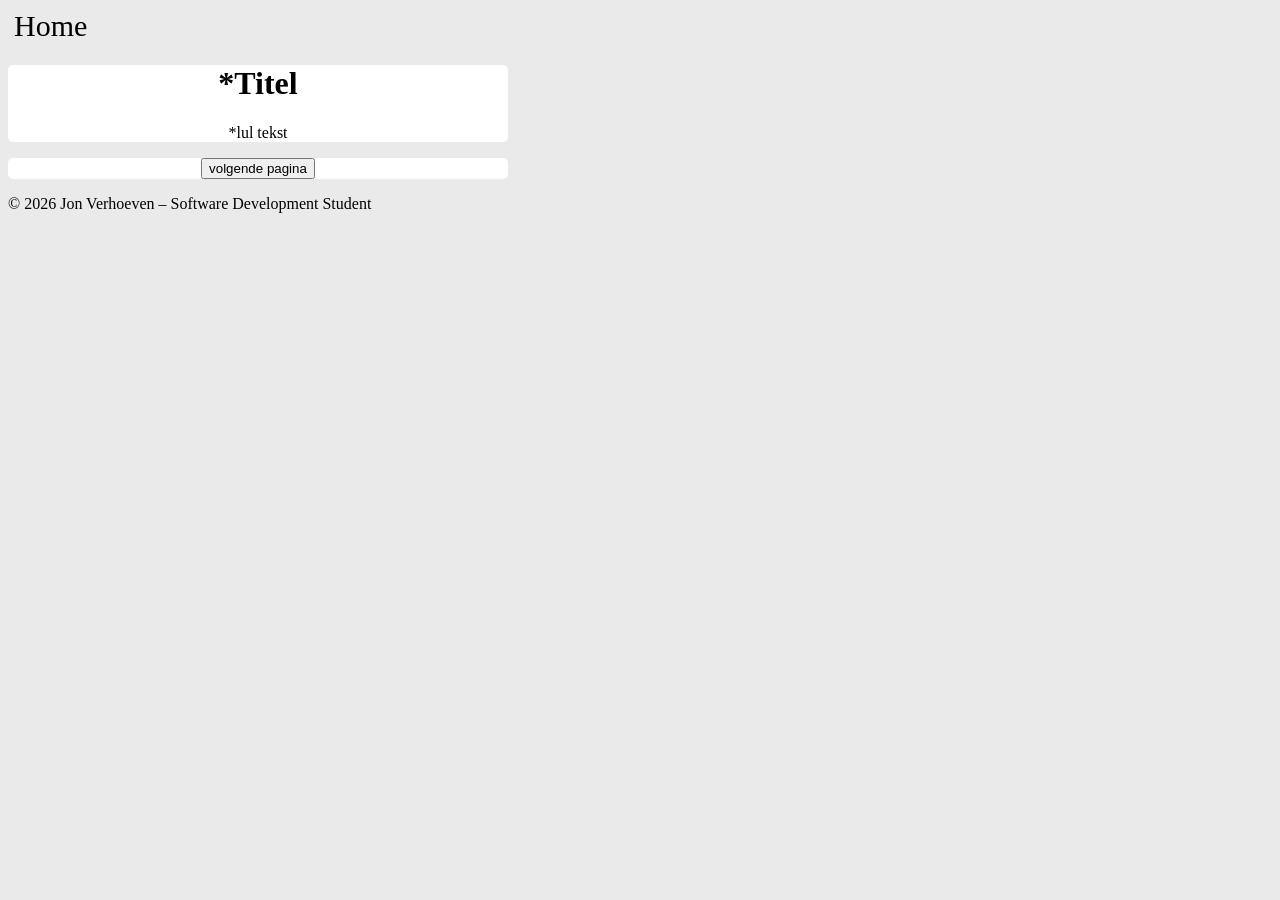
==== index.html @ 3386a8aa "start" ====
<!DOCTYPE html>
<html lang="en">
<head>
    <meta charset="UTF-8">
    <meta name="viewport" content="width=device-width, initial-scale=1.0">
    <title>Home</title>
    <link rel="stylesheet" href="style/style.css">
</head>
<body>
    <header>
        <nav>
            <a href="index.html"><button class="homeButton">Home</button></a>
        </nav>
    </header>
    <div class="titel container">
        <h1>*Titel</h1>
        <p>*lul tekst</p>
    </div>
    <div class="container">
        <a href="home.html"><button class="indexButton">volgende pagina</button></a>
    </div>
    <footer class="container">
        <p>© 2026 Jon Verhoeven – Software Development Student</p>
    </footer>
</body>
</html>
---- style/style.css ----
body {
    background-color: rgb(234, 234, 234);
    
}

div.container {
    background-color: white;
    text-align: center;
    border-radius: 5px;
    width: 500px;
}

.homeButton {
    background: transparent;
    border: none !important;
    font-family: copperplate, fantasy;
    font-size: 30px;
    cursor: pointer;
}
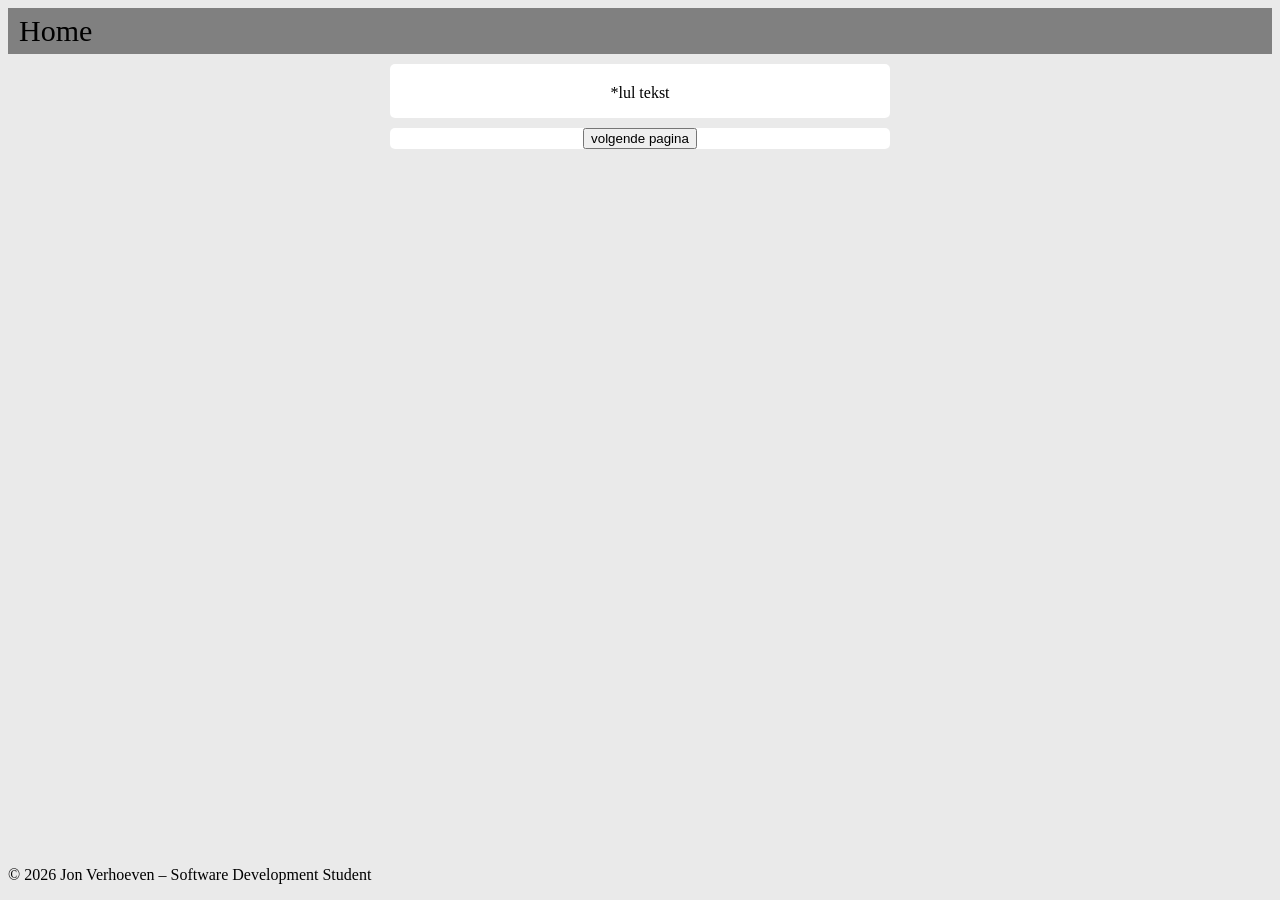
==== commit 8c453356: "bezig" ====
--- a/index.html
+++ b/index.html
@@ -5,20 +5,23 @@
     <meta name="viewport" content="width=device-width, initial-scale=1.0">
     <title>Home</title>
     <link rel="stylesheet" href="style/style.css">
+    <script src="script/scipt.js"></script>
 </head>
 <body>
     <header>
-        <nav>
+        <nav class="homeButNav">
             <a href="index.html"><button class="homeButton">Home</button></a>
         </nav>
     </header>
-    <div class="titel container">
-        <h1>*Titel</h1>
-        <p>*lul tekst</p>
-    </div>
-    <div class="container">
-        <a href="home.html"><button class="indexButton">volgende pagina</button></a>
-    </div>
+    <section class="main">
+        <div class="titel">
+            <h1></h1>
+            <p>*lul tekst</p>
+        </div>
+        <div class="sectIndex">
+            <a href="home.html"><button class="indexButton">volgende pagina</button></a>
+        </div>
+    </section>
     <footer class="container">
         <p>© 2026 Jon Verhoeven – Software Development Student</p>
     </footer>
--- a/style/style.css
+++ b/style/style.css
@@ -3,11 +3,28 @@
     
 }
 
-div.container {
+.homeButNav {
+    background-color: gray;
+}
+
+.main {
+    display: flex;
+    flex-direction: column;
+    justify-content: center;
+    align-items: center;
+}
+
+div {
     background-color: white;
     text-align: center;
     border-radius: 5px;
     width: 500px;
+    margin-top: 10px;
+}
+
+footer {
+    position: fixed;
+    bottom: 0;
 }
 
 .homeButton {
@@ -16,4 +33,9 @@
     font-family: copperplate, fantasy;
     font-size: 30px;
     cursor: pointer;
+    margin: 5px;
+}
+
+.homeButton:hover {
+    text-shadow: 2px 2px 8px rgba(40, 40, 40, 0.8);
 }
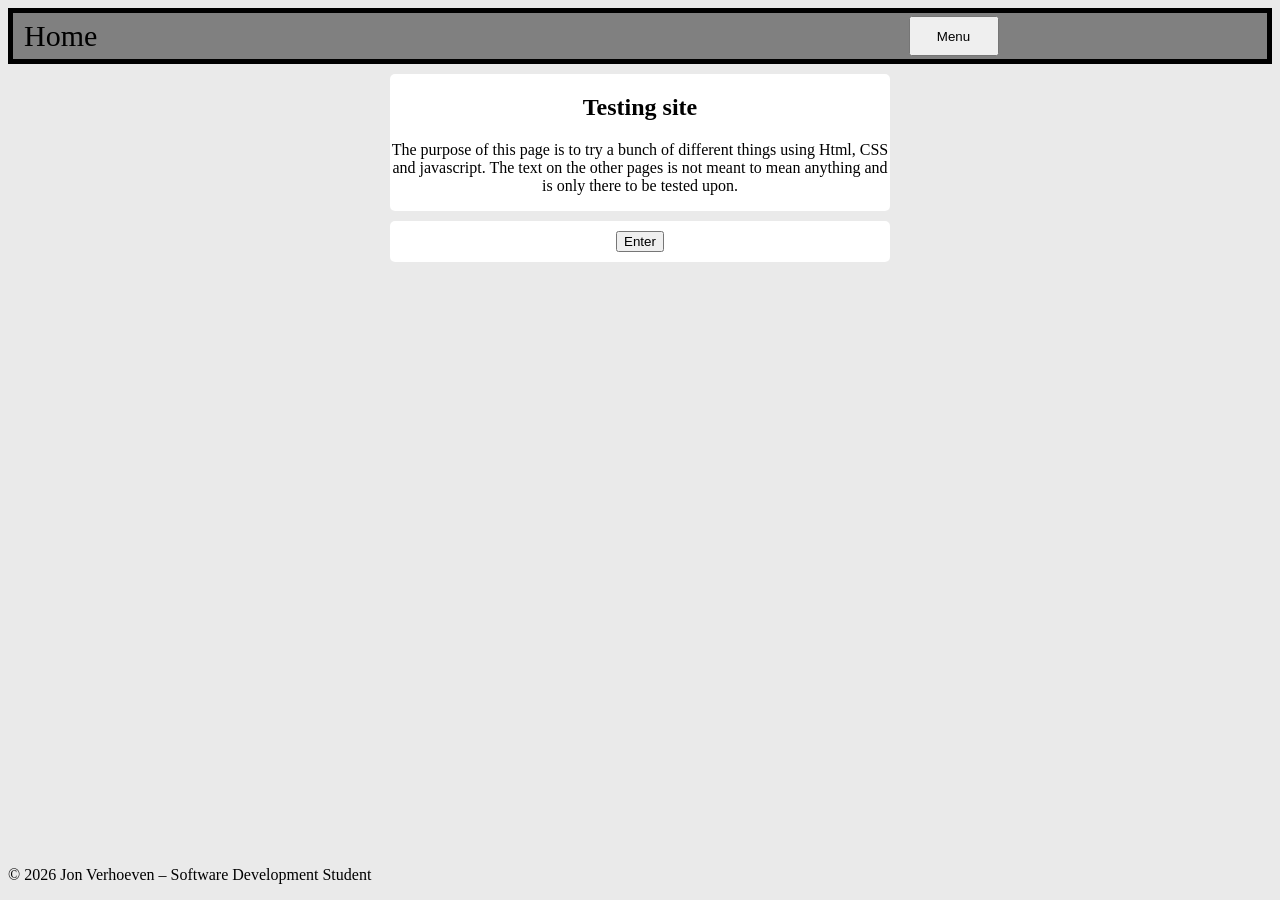
==== commit f1ef9031: "Big Money dropdown" ====
--- a/index.html
+++ b/index.html
@@ -12,14 +12,26 @@
         <nav class="homeButNav">
             <a href="index.html"><button class="homeButton">Home</button></a>
         </nav>
+        <nav class="navBar">
+            <div class="dropdown">
+                <button class="dropbtn">Menu</button>
+                <div class="dropdown-content">
+                    <a href="home.html">Read more</a>
+                    <a href="counter.html">Counter</a>
+                </div>
+            </div>
+        </nav>
     </header>
     <section class="main">
         <div class="titel">
-            <h1></h1>
-            <p>*lul tekst</p>
+            <h1>Testing site</h1>
+            <p>
+                The purpose of this page is to try a bunch of different things using Html, CSS and javascript.
+                The text on the other pages is not meant to mean anything and is only there to be tested upon.
+            </p>
         </div>
         <div class="sectIndex">
-            <a href="home.html"><button class="indexButton">volgende pagina</button></a>
+            <a href="home.html"><button id="indexButton">Enter</button></a>
         </div>
     </section>
     <footer class="container">
--- a/style/style.css
+++ b/style/style.css
@@ -1,10 +1,35 @@
+/*Navigatie balk*/
+
+header {
+    background-color: gray;
+    display: flex;
+    justify-content: space-evenly;
+    justify-items: stretch;
+    border: 5px solid black;
+}
+
+.navBar {
+    display: flex;
+    justify-content: center;
+    align-items: center;
+    width: 100%;
+}
+
+.navBarBut, .dropbtn {
+    width: 90px;
+    height: 40px;
+}
+
+.homeButNav {
+    display: flex;
+    width: 100%;
+}
+
+/*Body*/
+
 body {
     background-color: rgb(234, 234, 234);
     
-}
-
-.homeButNav {
-    background-color: gray;
 }
 
 .main {
@@ -14,7 +39,15 @@
     align-items: center;
 }
 
-div {
+.sect, .titel {
+    background-color: white;
+    text-align: center;
+    border-radius: 5px;
+    width: 500px;
+    margin-top: 10px;
+}
+
+.sectIndex {
     background-color: white;
     text-align: center;
     border-radius: 5px;
@@ -27,6 +60,8 @@
     bottom: 0;
 }
 
+/*Buttons*/
+
 .homeButton {
     background: transparent;
     border: none !important;
@@ -38,4 +73,51 @@
 
 .homeButton:hover {
     text-shadow: 2px 2px 8px rgba(40, 40, 40, 0.8);
+}
+
+.CounterBut {
+    margin-bottom: 10px;
+}
+
+#myBtn {
+    margin-bottom: 10px;
+
+}
+
+#indexButton {
+    margin-top: 10px;
+    margin-bottom: 10px;
+}
+
+/*Dropdown menu*/
+.dropdown-content {
+    display: none;
+    width: 120px;
+    right: 0;
+    position: absolute;
+    border: 3px solid lightgray;
+    box-shadow: 0px 8px 16px 0px rgba(0,0,0,0.2);
+}
+
+.dropdown-content a {
+    display: block;
+    background-color: white;
+    color: black;
+    text-decoration: none;
+    padding-right: 8px;
+    padding-bottom: 8px;
+    padding-top: 8px;
+    padding-left: 4px;
+}
+
+.dropdown-content a:hover {
+    background-color: beige;
+}
+
+.dropdown {
+    position: relative;
+}
+
+.dropdown:hover .dropdown-content {
+    display: block;
 }
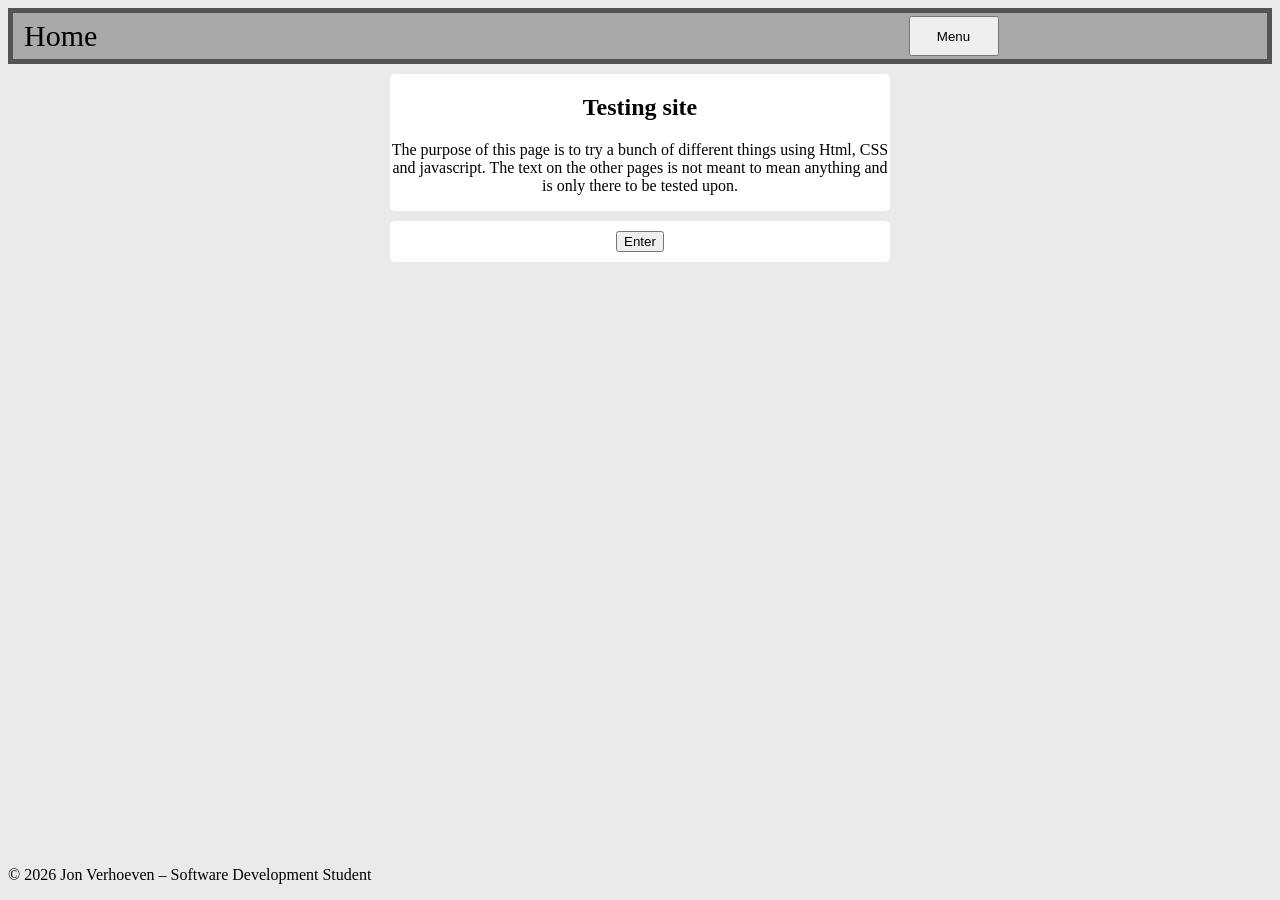
==== commit 039c6ed1: "secret game(beginning) added a secret link. game still has to be made." ====
--- a/index.html
+++ b/index.html
@@ -18,6 +18,7 @@
                 <div class="dropdown-content">
                     <a href="home.html">Read more</a>
                     <a href="counter.html">Counter</a>
+                    <a href="picture.html">Picture</a>
                 </div>
             </div>
         </nav>
--- a/style/style.css
+++ b/style/style.css
@@ -1,11 +1,11 @@
 /*Navigatie balk*/
 
 header {
-    background-color: gray;
+    background-color: darkgray;
     display: flex;
     justify-content: space-evenly;
     justify-items: stretch;
-    border: 5px solid black;
+    border: 5px solid rgb(84, 84, 84);
 }
 
 .navBar {
@@ -89,6 +89,18 @@
     margin-bottom: 10px;
 }
 
+#secretBut {
+    display: none;
+    margin-bottom: 10px;
+}
+
+#secretBut button {
+    background-color: limegreen;
+    border: 4px solid red;
+    color: pink;
+    cursor: pointer;
+}
+
 /*Dropdown menu*/
 .dropdown-content {
     display: none;
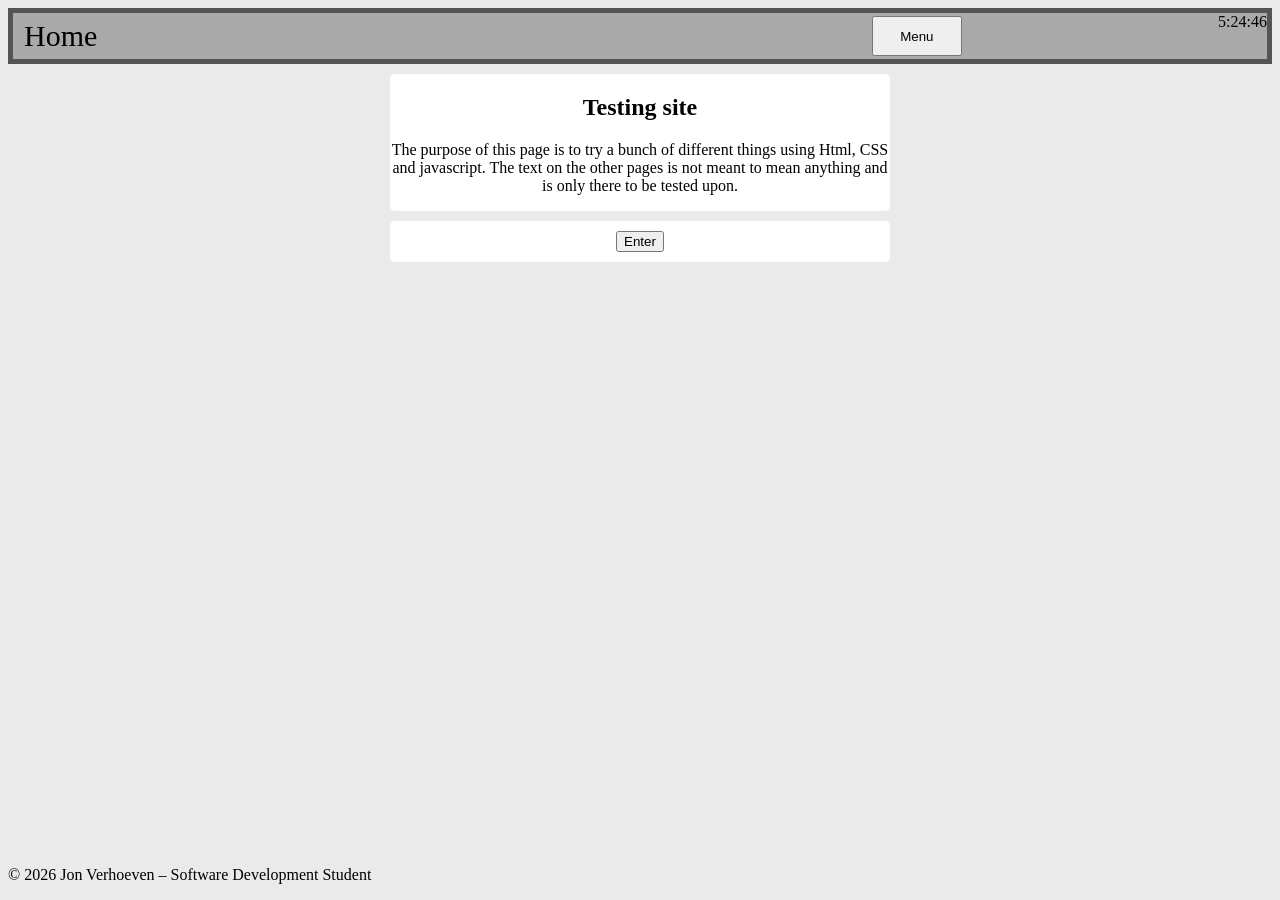
==== commit 997c9eb9: "dropdown reset button" ====
--- a/index.html
+++ b/index.html
@@ -7,7 +7,7 @@
     <link rel="stylesheet" href="style/style.css">
     <script src="script/scipt.js"></script>
 </head>
-<body>
+<body onload="startTime()">
     <header>
         <nav class="homeButNav">
             <a href="index.html"><button class="homeButton">Home</button></a>
@@ -22,6 +22,9 @@
                 </div>
             </div>
         </nav>
+        <nav class="navTime">
+            <div id="clock">time</div>
+        </nav>
     </header>
     <section class="main">
         <div class="titel">
@@ -35,7 +38,7 @@
             <a href="home.html"><button id="indexButton">Enter</button></a>
         </div>
     </section>
-    <footer class="container">
+    <footer class="footer">
         <p>© 2026 Jon Verhoeven – Software Development Student</p>
     </footer>
 </body>
--- a/style/style.css
+++ b/style/style.css
@@ -32,7 +32,7 @@
     
 }
 
-.main {
+.main{
     display: flex;
     flex-direction: column;
     justify-content: center;
@@ -77,6 +77,10 @@
 
 .CounterBut {
     margin-bottom: 10px;
+}
+
+#unlockBut {
+    margin-bottom: 20px;
 }
 
 #myBtn {
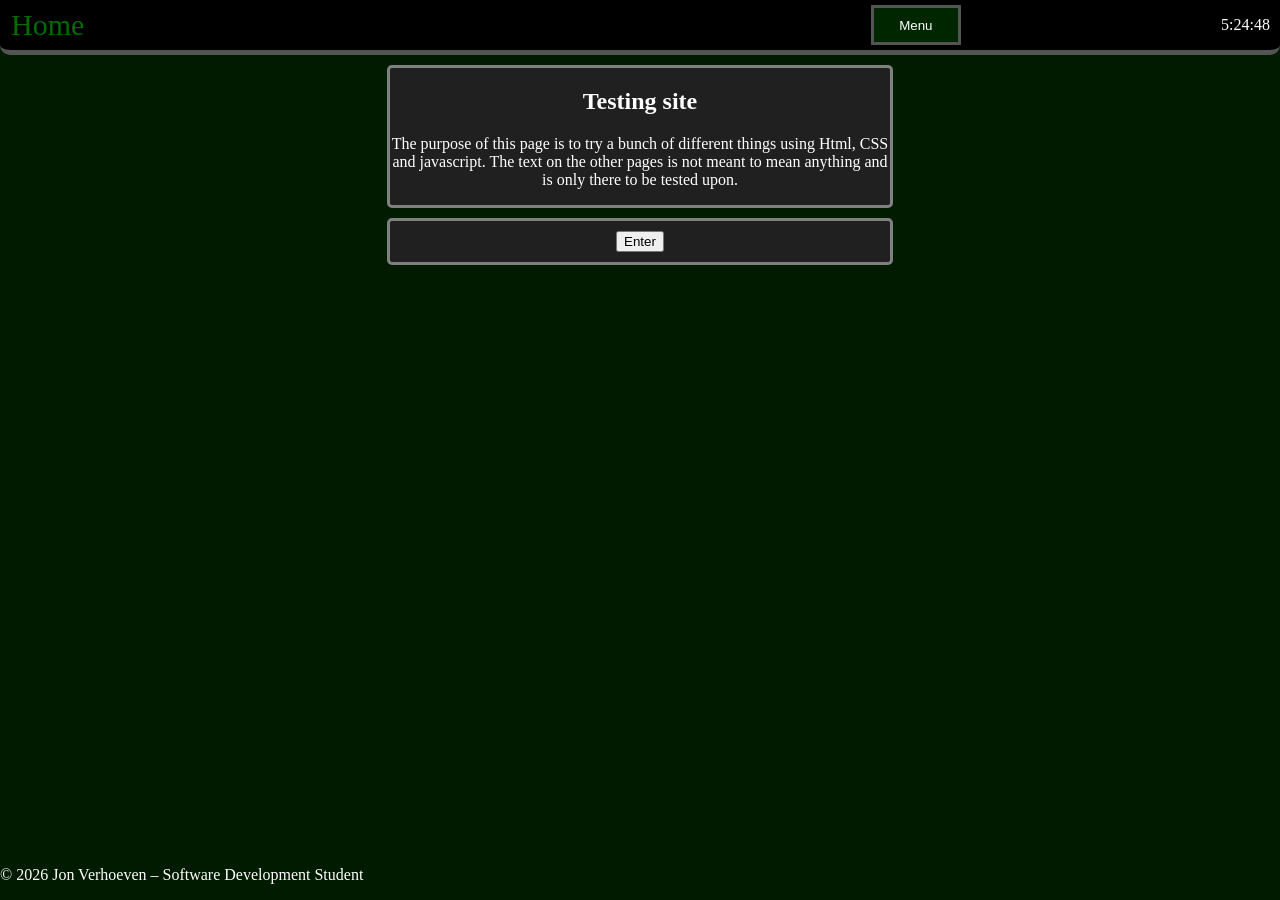
==== commit 1c950451: "alarm and make up" ====
--- a/index.html
+++ b/index.html
@@ -12,7 +12,7 @@
         <nav class="homeButNav">
             <a href="index.html"><button class="homeButton">Home</button></a>
         </nav>
-        <nav class="navBar">
+        <nav class="navBarIndex">
             <div class="dropdown">
                 <button class="dropbtn">Menu</button>
                 <div class="dropdown-content">
@@ -23,7 +23,7 @@
             </div>
         </nav>
         <nav class="navTime">
-            <div id="clock">time</div>
+            <div class="clock">time</div>
         </nav>
     </header>
     <section class="main">
@@ -34,7 +34,7 @@
                 The text on the other pages is not meant to mean anything and is only there to be tested upon.
             </p>
         </div>
-        <div class="sectIndex">
+        <div class="sect">
             <a href="home.html"><button id="indexButton">Enter</button></a>
         </div>
     </section>
--- a/style/style.css
+++ b/style/style.css
@@ -1,11 +1,13 @@
 /*Navigatie balk*/
 
 header {
-    background-color: darkgray;
+    background-color: rgb(0, 0, 0);
     display: flex;
     justify-content: space-evenly;
     justify-items: stretch;
-    border: 5px solid rgb(84, 84, 84);
+    align-items: center;
+    border-bottom: 5px solid rgb(84, 84, 84);
+    border-radius: 0px 0px 10px 10px;
 }
 
 .navBar {
@@ -15,9 +17,52 @@
     width: 100%;
 }
 
-.navBarBut, .dropbtn {
+.navBarIndex {
+    display: flex;
+    justify-content: center;
+    align-items: center;
+    width: 100%;
+    height: 100%;
+}
+
+.navBarBut {
+    background-color: rgb(0, 112, 0);
     width: 90px;
     height: 40px;
+    border: none;
+    border-radius: 25px;
+}
+
+.navBarBut:hover {
+    background-color: rgb(0, 94, 0);
+}
+
+.navBarButClicked {
+    background-color: rgb(0, 112, 0);
+    width: 90px;
+    height: 40px;
+    border: none;
+    border-radius: 25px;
+    margin: 5px;
+}
+
+.navBarButa {
+    margin: 5px;
+    width: 90px;
+    height: 100%;
+}
+
+.dropbtn {
+    background-color: rgb(0, 38, 0);
+    width: 90px;
+    height: 40px;
+    margin: 5px;
+    color:white;
+    border: 3px solid rgb(84, 84, 84);
+}
+
+.dropbtn:hover {
+    background-color: rgb(0, 71, 0);
 }
 
 .homeButNav {
@@ -25,11 +70,15 @@
     width: 100%;
 }
 
+.clock {
+    margin-right: 10px;
+    color: white;
+}
 /*Body*/
 
 body {
-    background-color: rgb(234, 234, 234);
-    
+    background-color: rgb(0, 27, 0);
+    margin: 0;
 }
 
 .main{
@@ -40,19 +89,12 @@
 }
 
 .sect, .titel {
-    background-color: white;
+    background-color: rgb(32, 32, 32);
     text-align: center;
     border-radius: 5px;
     width: 500px;
     margin-top: 10px;
-}
-
-.sectIndex {
-    background-color: white;
-    text-align: center;
-    border-radius: 5px;
-    width: 500px;
-    margin-top: 10px;
+    border: 3px solid gray;
 }
 
 footer {
@@ -60,9 +102,17 @@
     bottom: 0;
 }
 
+h2, p, h1 {
+    color: white;
+}
+
+#alarmPic {
+    width: 200px;
+}
 /*Buttons*/
 
 .homeButton {
+    color: rgb(0, 107, 0);
     background: transparent;
     border: none !important;
     font-family: copperplate, fantasy;
@@ -72,7 +122,15 @@
 }
 
 .homeButton:hover {
-    text-shadow: 2px 2px 8px rgba(40, 40, 40, 0.8);
+    text-shadow: 2px 2px 8px rgba(255, 255, 255, 0.8);
+}
+
+.homeButton:active {
+    color: transparent;
+    text-shadow: 2px 2px 0px rgba(0, 107, 0, 0.8);
+    -webkit-background-clip: text;
+    -moz-background-clip: text;
+    background-clip: text;
 }
 
 .CounterBut {
@@ -132,8 +190,9 @@
 
 .dropdown {
     position: relative;
+    height: 100%;
 }
 
 .dropdown:hover .dropdown-content {
     display: block;
-}+}
